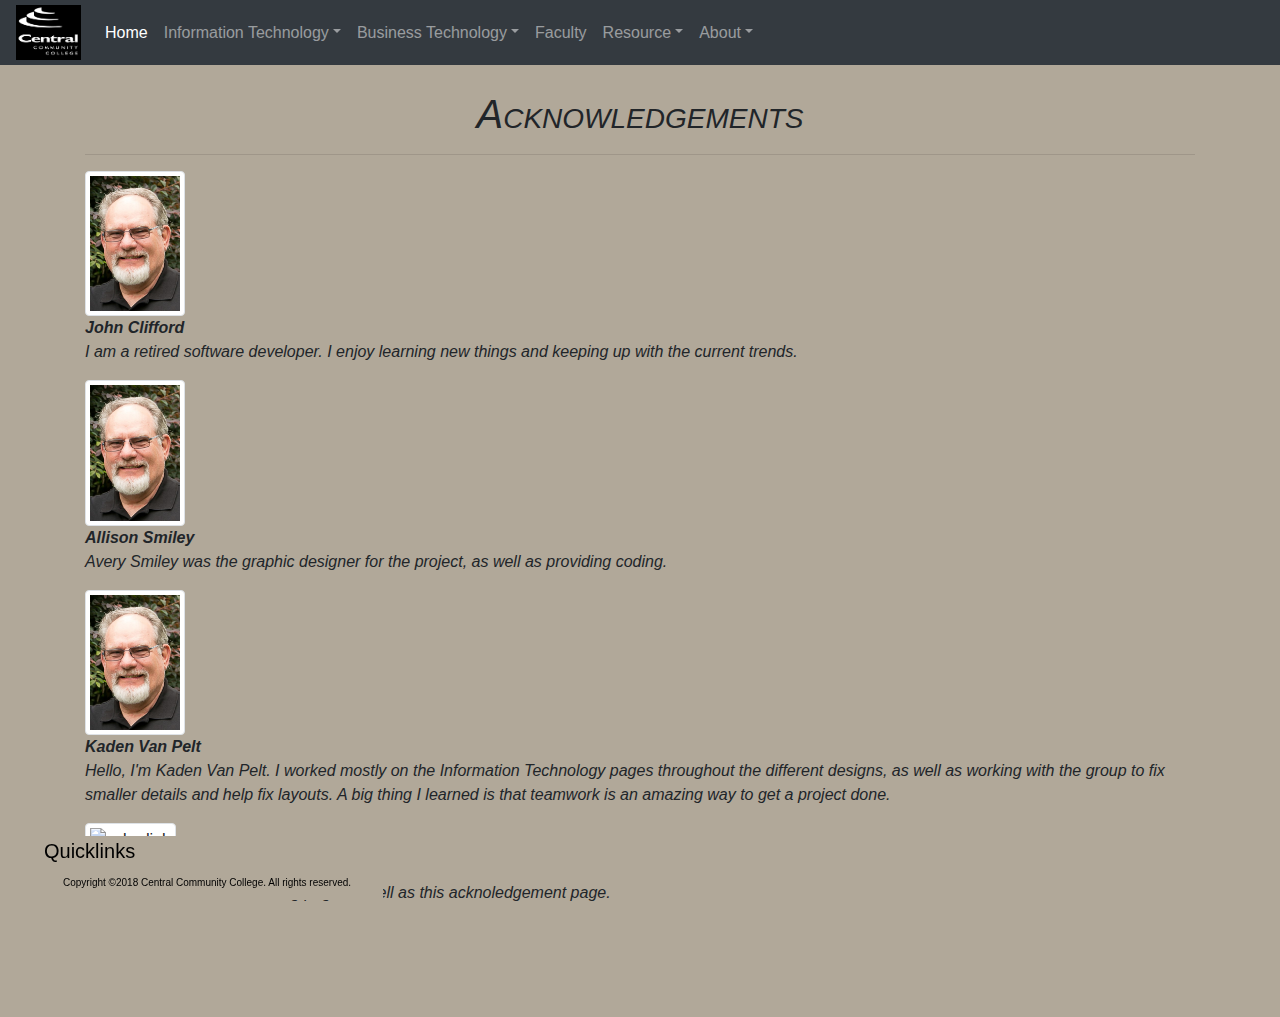
==== acknowledge.html @ 7ef97ece "changing Zebediah's image Link" ====
<!doctype html>
<html lang="en">
	<head>
		<!--
			info1500 Semester Project
			Author: Zebediah Montoya
			Date:   3/11/2018
			Filename: acknowledge.html
		-->
		<meta charset="utf-8">
		<meta name="viewport" content="width=device-width, initial-scale=1, shrink-to-fit=no">
		<meta name="description" content="">
		<meta name="author" content="">
		<link rel="stylesheet" href="https://maxcdn.bootstrapcdn.com/bootstrap/4.0.0/css/bootstrap.min.css" integrity="sha384-Gn5384xqQ1aoWXA+058RXPxPg6fy4IWvTNh0E263XmFcJlSAwiGgFAW/dAiS6JXm" crossorigin="anonymous">
		<link href="css/effects.css" rel="stylesheet" />
		<link href="css/btecstyles.css" rel="stylesheet" />
		<title>Acknowledgements</title>
	</head>
	<body onload="onloadtimer(0)">
		<header>
			<div class="topnav">
				<nav class="navbar navbar-expand-sm py-0 navbar-dark fixed-top  bg-dark">
					<img class="navbar-brand" src="images/logos/College_Vert_GIF_White.gif" alt="logo" height="65" width="65">
					<button id="menuicon" class="navbar-toggler" type="button" data-toggle="collapse" data-target="#navtop" aria-controls="navtop" aria-expanded="false" aria-label="Toggle navigation">
					<span  class="navbar-toggler-icon"></span>
					</button>
					<div class="collapse navbar-collapse" id="navtop">
						<ul class="nav navbar-nav mr-auto">
							<li class="nav-item active">
								<a class="nav-link" href="index.html">Home <span class="sr-only">(current)</span></a>
							</li>
							<li class="nav-item dropdown">
								<a class="nav-link dropdown-toggle" href="http://example.com" id="dropdown01" data-toggle="dropdown" aria-haspopup="true" aria-expanded="false">Information Technology</a>
								<div class="dropdown-menu" aria-labelledby="dropdown01">
									<a class="dropdown-item" href="infotechprogram.html">Info Tech Program</a>
									<a class="dropdown-item" href="developer.html">Developer</a>
									<a class="dropdown-item" href="networking.html">Networking</a>
									<a class="dropdown-item" href="techsupport.html">Technical Support</a>
								</div>
							</li>
							<li class="nav-item dropdown">
								<a class="nav-link dropdown-toggle" href="http://example.com" id="dropdown02" data-toggle="dropdown" aria-haspopup="true" aria-expanded="false">Business Technology</a>
								<div class="dropdown-menu" aria-labelledby="dropdown02">
									<a class="dropdown-item" href="btecprogram.html">Business Tech Program</a>
									<a class="dropdown-item" href="btecaasdegree.html">BTEC AAS Degree</a>
									<a class="dropdown-item" href="btecdiploma.html">BTEC Diploma</a>
									<a class="dropdown-item" href="btecsoftware.html">BTEC Software Certificate</a>
									<a class="dropdown-item" href="btectechnology.html">BTEC Technology Certificate</a>
									<a class="dropdown-item" href="btecsocialmedia.html">BTEC Social Media Certificate</a>
								</div>
							</li>
							<li class="nav-item">
								<a class="nav-link" href="faculty.html">Faculty</a>
							</li>
							<li class="nav-item dropdown">
								<a class="nav-link dropdown-toggle" href="http://example.com" id="dropdown03" data-toggle="dropdown" aria-haspopup="true" aria-expanded="false">Resource</a>
								<div class="dropdown-menu" aria-labelledby="dropdown03">
									<a class="dropdown-item" href="get-comp-sci-students-excited.pdf" 
									onclick="urlpopup(this.href,'myWindow','0','0','yes');return false">9 Facts from PLURALSIGHT</a>
								</div>
							</li>
							<li class="nav-item dropdown">
								<a class="nav-link dropdown-toggle" href="http://example.com" id="dropdown04" data-toggle="dropdown" aria-haspopup="true" aria-expanded="false">About</a>
								<div class="dropdown-menu" aria-labelledby="dropdown04">
									<a class="dropdown-item" href="http://www.cccneb.edu/contact/" title="Contact Us" 
									onclick="urlpopup(this.href,'myWindow','0','0','yes');return false">Contact Us</a>
									<a class="dropdown-item" href="acknowledge.html">Acknowledgement</a>
									<a class="dropdown-item" href="external.html">Program Videos</a>
								</div>
							</li>
						</ul>
					</div>
				</nav>
			</div>
		</header> 

	
		<section id="main">
			<article class="container">
				<div class="row">
					<div class="col-12">
						<h1 id="pagetitle">Acknowledgements</h1>
						<hr/>
					</div>
				</div>
				<div class="row">
					<div class="col-12">
						<div>	
							<img src="images/testimonials/jclifford.jpg" alt="John Clifford" class="img-thumbnail" height=100 width=100>
							<p><em><strong>John Clifford</strong><br/>
							I am a retired software developer.  
							I enjoy learning new things and keeping up with the current trends.
							</em></p>
						</div>
						<div>
							<img src="images/testimonials/jclifford.jpg" alt="John Clifford" class="img-thumbnail" height=100 width=100>
								<p><em><strong>Allison Smiley</strong><br/>
								Avery Smiley was the graphic designer for the project, as well as providing coding.
								</em></p>
						</div>
						<div>
							<img src="images/testimonials/jclifford.jpg" alt="John Clifford" class="img-thumbnail" height=100 width=100>
								<p><em><strong>Kaden Van Pelt</strong><br/>
								Hello, I&#39;m Kaden Van Pelt. I worked mostly on the
								Information Technology pages throughout the different designs,
								as well as working with the group to fix smaller details and help 
								fix layouts. A big thing I learned is that teamwork is an amazing 
								way to get a project done.
								</em></p>
						</div>
						<div>
							<img src="images/testimonials/zebediah-montoya.png" alt="zebediah" class="img-thumbnail" height=100 width=100>
								<p><em><strong>Zebediah Montoya</strong><br/>
								Hi, I worked on the networking page as well as this acknoledgement page.
								</em></p>
						</div>
						<br/><br/><br/><br/>
					</div>
				</div>	
			</article>
		</section>
	  
		<div class="bottomnav">		
			<nav class="navbar fixed-bottom py-0 navbar-primary">   
				<div class="container-fluid">
					<button id="quicklinkicon" class="navbar-toggler" type="button" data-toggle="collapse" data-target="#navbottom" aria-controls="navbottom" aria-expanded="false" aria-label="Toggle navigation">
						<span class="navbar-toggler-icon"></span>
					</button>
					<div class="collapse navbar-collapse" id="navbottom">
						<ul class="navbar-nav">
							<li class="nav-item active">
								<a class="nav-link" href="index.html"><strong>Home</strong></a></li>
							<li class="nav-item">
								<a class="nav-link" href="infotechprogram.html"><strong>InfoTech Program</strong></a></li>
							<li class="nav-item">
								<a class="nav-link" href="developer.html">&#8226;&nbsp;Developer</a></li>
							<li class="nav-item">
								<a class="nav-link" href="networking.html">&#8226;&nbsp;Networking</a></li>
							<li class="nav-item">
								<a class="nav-link" href="techsupport.html">&#8226;&nbsp;Tech Support</a></li>
							<li class="nav-item">
								<a class="nav-link" href="btecprogram.html"><strong>BTEC Program</strong></a></li>
							<li class="nav-item">
								<a class="nav-link" href="btecaasdegree.html">&#8226;&nbsp;AAS Degree</a></li>
							<li class="nav-item">
								<a class="nav-link" href="btecdiploma.html">&#8226;&nbsp;Diploma</a></li>
							<li class="nav-item">
								<a class="nav-link" href="btecsoftware.html">&#8226;&nbsp;Software Certificate</a></li>
							<li class="nav-item">
								<a class="nav-link" href="btectechnology.html">&#8226;&nbsp;Technology Certificate</a></li>
							<li class="nav-item">
								<a class="nav-link" href="btecsocialmedia.html">&#8226;&nbsp;Social Media Certificate</a></li>
							<li class="nav-item">
								<a class="nav-link" href="faculty.html">Faculty</a></li>
							<li class="nav-item">
								<a class="nav-link" href="get-comp-sci-students-excited.pdf" 
								onclick="urlpopup(this.href,'myWindow','0','0','yes');return false">
								9 Facts from PLURALSIGHT</a></li>
							<li class="nav-item">
								<a class="nav-link" href="http://www.cccneb.edu/contact/" title="Contact Us" 
								onclick="urlpopup(this.href,'myWindow','0','0','yes');return false">
								Contact Us</a></li>							
							<li class="nav-item">
								<a class="nav-link" href="acknowledge.html">Acknowledgement</a></li>
							<li class="nav-item">
								<a class="nav-link" href="external.html">Program Videos</a></li>
						</ul>
						<br/><br/>
					</div>
					<div class="navbar-brand footer-copyright">
						<a href="index.html">Copyright &copy;2018 Central Community College. All rights reserved.</a>
					</div>
				</div>
			</nav>
		</div>


		<!-- Bootstrap core JavaScript
		================================================== -->
		<!-- Placed at the end of the document so the pages load faster -->
		<script src="https://code.jquery.com/jquery-3.2.1.slim.min.js" integrity="sha384-KJ3o2DKtIkvYIK3UENzmM7KCkRr/rE9/Qpg6aAZGJwFDMVNA/GpGFF93hXpG5KkN" crossorigin="anonymous"></script>
		<script src="https://cdnjs.cloudflare.com/ajax/libs/popper.js/1.12.9/umd/popper.min.js" integrity="sha384-ApNbgh9B+Y1QKtv3Rn7W3mgPxhU9K/ScQsAP7hUibX39j7fakFPskvXusvfa0b4Q" crossorigin="anonymous"></script>
		<script src="https://maxcdn.bootstrapcdn.com/bootstrap/4.0.0/js/bootstrap.min.js" integrity="sha384-JZR6Spejh4U02d8jOt6vLEHfe/JQGiRRSQQxSfFWpi1MquVdAyjUar5+76PVCmYl" crossorigin="anonymous"></script>
		<script src="js/navtitles.js"></script>
		<script src="js/pilltablinks.js"></script>
		<script src="js/urlpopup.js"></script>
		<script src="js/onloadtimer.js"></script>
		<script>
			$('ul.nav li.dropdown').hover(function() {
			  $(this).find('.dropdown-menu').stop(true, true).delay(200).fadeIn(500);
			}, function() {
			  $(this).find('.dropdown-menu').stop(true, true).delay(200).fadeOut(500);
			});
		</script>
	</body>
</html>
---- css/effects.css ----
@charset "utf-8";
/*
	Author: John Clifford
	Date:   3/5/2018
	Filename: css/effects.css
*/

/*== Custom page colors ==

Green: #29512E
Dark Blue: #001b68
Light Grey: #CAC0B8
Brown Grey #5F5347
Light Blue #87ACED
Grey #B1A899
Dark Grey #4C515E
*/


/* testimonial cite images */

/*
.testimonial cite {
   display: block;
   margin: 0px auto 30px;
   text-align: center;
   width: 70%;
}
.testimonial > cite > img {
	border-radius: 50px 50px;
   width: 30%;
}
*/
.testimonialimg {
	float: left;
	border: solid 3px white;
	margin-right: 10px;
}
/* Copyright control */
.footer-copyright {
  padding: 10px;
  background-color: #B1A899;  /*#87ACED;*/
  color: black;  /* rgba(255, 255, 255, 0.4); */
  text-align: center;
  font-size: 10px;
  line-height: 14px;

}
.footer-copyright a {
  color: inherit;
  text-decoration: none;
  float: right;
}
@media (max-width: 749px) {
  .footer-copyright {
    line-height: 20px;
  }
}
@media (min-width: 750px) {
  .footer-copyright {
    padding: 10px 32px;
  }
}

/* Top nav controls.  Line height */
.topnav .navbar-nav .nav-item {
	line-height: .5em;
}


/* Bottom nav controls.  Line height, and colors. */


.bottomnav .navbar {
	background-color: #B1A899;  /*#87ACED;*/
	width: 16.5rem;
}

.bottomnav .navbar-toggler:hover,
.bottomnav .navbar-toggler:focus {
  background-color: #563D7C;
  color: white;
}

.bottomnav .navbar-nav .nav-item {
	line-height: .5em;
}
.bottomnav .navbar-nav .nav-item .nav-link {
	color: black;
}
.bottomnav .navbar-nav .nav-item .nav-link:hover {
	color: white;
}
---- css/btecstyles.css ----
@charset "utf-8";
/*
	Author: John Clifford
	Date:   3/26/2018
	Filename: css/btecstyles.css
*/
/*== Custom page colors ==

Green: #29512E
Dark Blue: #001b68
Light Grey: #CAC0B8
Brown Grey #5F5347
Light Blue #87ACED
Grey #B1A899
Dark Grey #4C515E
*/


body {
	width: 100%;
	height: 100%;
 	padding-top: 55px;
	background-color: #B1A899; 
} 

section#main {
   margin-top: 35px;
   height: 100%;
   width: 100%;
}

/* For all pages */
section#main #pagetitle {
   text-align: center;
	font-style: italic;
	font-variant: small-caps;
}


/* adjust the width and color of the pill tabs */
section#main .nav > .nav-link {
   width: 20rem;
   color: black;
}

/* for external.html video tabs 
	adjust the width and color of the pill tabs */
	
article#video  .nav > .nav-link {
   width: 10rem;
   color: black;
}


/* all link <a elements should be green */
section#main a {
    color: green;
    text-decoration: none;
	font-weight: bold;
  /*font-size: 20px;
  line-height: 20px;*/
}
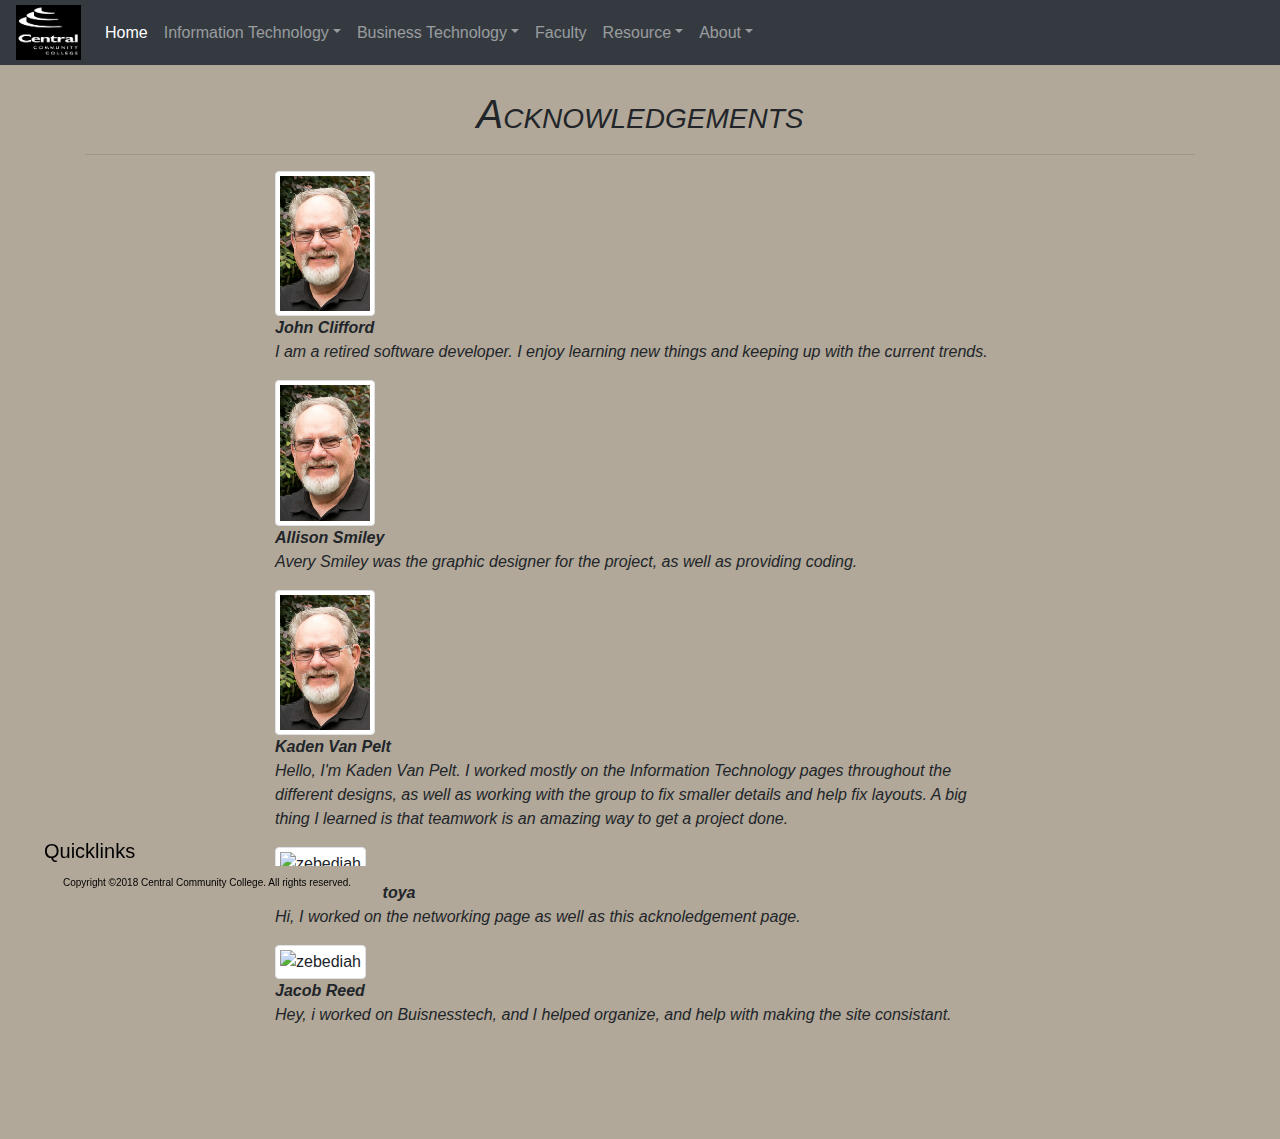
==== commit 03a06ba1: "adding col-2" ====
--- a/acknowledge.html
+++ b/acknowledge.html
@@ -84,7 +84,8 @@
 					</div>
 				</div>
 				<div class="row">
-					<div class="col-12">
+					<div class="col-2"></div>
+					<div class="col-8">
 						<div>	
 							<img src="images/testimonials/jclifford.jpg" alt="John Clifford" class="img-thumbnail" height=100 width=100>
 							<p><em><strong>John Clifford</strong><br/>
@@ -112,6 +113,12 @@
 							<img src="images/testimonials/zebediah-montoya.png" alt="zebediah" class="img-thumbnail" height=100 width=100>
 								<p><em><strong>Zebediah Montoya</strong><br/>
 								Hi, I worked on the networking page as well as this acknoledgement page.
+								</em></p>
+						</div>
+						<div>
+							<img src="images/testimonials/zebediah-montoya.png" alt="zebediah" class="img-thumbnail" height=100 width=100>
+								<p><em><strong>Jacob Reed</strong><br/>
+								Hey, i worked on Buisnesstech, and I helped organize, and help with making the site consistant.
 								</em></p>
 						</div>
 						<br/><br/><br/><br/>
@@ -165,6 +172,8 @@
 							<li class="nav-item">
 								<a class="nav-link" href="external.html">Program Videos</a></li>
 						</ul>
+					<div class="col-2"></div>
+
 						<br/><br/>
 					</div>
 					<div class="navbar-brand footer-copyright">
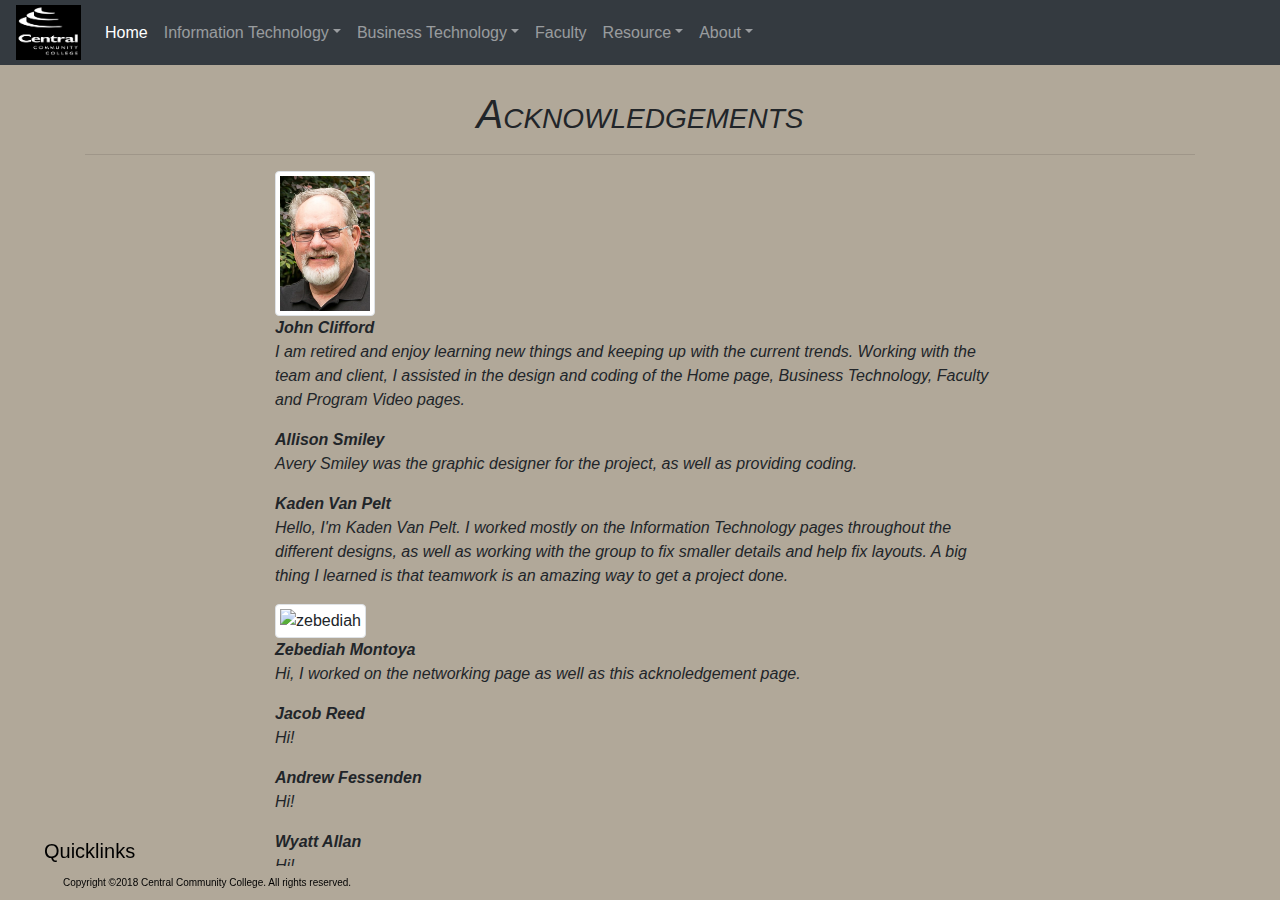
==== commit 357e45bb: "Add files via upload" ====
--- a/acknowledge.html
+++ b/acknowledge.html
@@ -89,19 +89,24 @@
 						<div>	
 							<img src="images/testimonials/jclifford.jpg" alt="John Clifford" class="img-thumbnail" height=100 width=100>
 							<p><em><strong>John Clifford</strong><br/>
-							I am a retired software developer.  
-							I enjoy learning new things and keeping up with the current trends.
+							I am retired and enjoy learning new things and keeping up with the current trends.
+							Working with the team and client, I assisted in the design and coding of 
+							the Home page, Business Technology, Faculty and Program Video pages. 
 							</em></p>
 						</div>
 						<div>
+							<!--
 							<img src="images/testimonials/jclifford.jpg" alt="John Clifford" class="img-thumbnail" height=100 width=100>
-								<p><em><strong>Allison Smiley</strong><br/>
+							-->
+							<p><em><strong>Allison Smiley</strong><br/>
 								Avery Smiley was the graphic designer for the project, as well as providing coding.
 								</em></p>
 						</div>
 						<div>
+							<!--
 							<img src="images/testimonials/jclifford.jpg" alt="John Clifford" class="img-thumbnail" height=100 width=100>
-								<p><em><strong>Kaden Van Pelt</strong><br/>
+							-->
+							<p><em><strong>Kaden Van Pelt</strong><br/>
 								Hello, I&#39;m Kaden Van Pelt. I worked mostly on the
 								Information Technology pages throughout the different designs,
 								as well as working with the group to fix smaller details and help 
@@ -116,13 +121,26 @@
 								</em></p>
 						</div>
 						<div>
-							<img src="images/testimonials/zebediah-montoya.png" alt="zebediah" class="img-thumbnail" height=100 width=100>
-								<p><em><strong>Jacob Reed</strong><br/>
-								Hey, i worked on Buisnesstech, and I helped organize, and help with making the site consistant.
-								</em></p>
-						</div>
-						<br/><br/><br/><br/>
-					</div>
+							<!--
+							<img src="images/testimonials/zebediah-montoya.png" alt="zebediah" class="img-thumbnail" height=100 width=100>
+							-->
+							<p><em><strong>Jacob Reed</strong><br/>Hi!</em></p>
+						</div>
+						<div>
+							<!--
+							<img src="images/testimonials/zebediah-montoya.png" alt="zebediah" class="img-thumbnail" height=100 width=100>
+							-->
+							<p><em><strong>Andrew Fessenden</strong><br/>Hi!</em></p>
+						</div>
+						<div>
+							<!--
+							<img src="images/testimonials/zebediah-montoya.png" alt="zebediah" class="img-thumbnail" height=100 width=100>
+							-->
+							<p><em><strong>Wyatt Allan</strong><br/>Hi!</em></p>
+						</div>
+					</div>
+					<div class="col-2"></div>
+					<br/><br/><br/><br/>
 				</div>	
 			</article>
 		</section>
@@ -172,8 +190,6 @@
 							<li class="nav-item">
 								<a class="nav-link" href="external.html">Program Videos</a></li>
 						</ul>
-					<div class="col-2"></div>
-
 						<br/><br/>
 					</div>
 					<div class="navbar-brand footer-copyright">
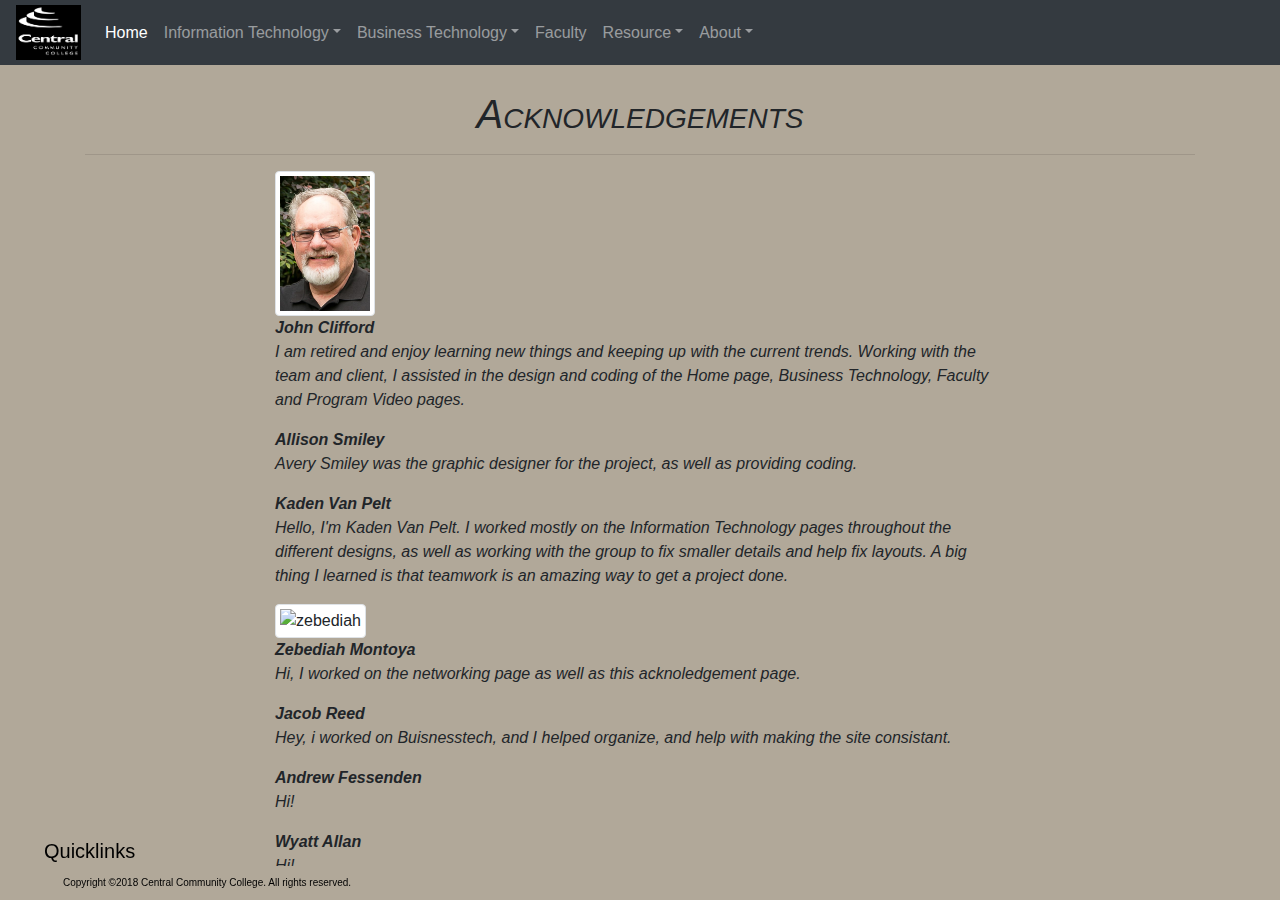
==== commit 35772a2d: "Merge branch 'master' into version-9" ====
--- a/acknowledge.html
+++ b/acknowledge.html
@@ -124,7 +124,9 @@
 							<!--
 							<img src="images/testimonials/zebediah-montoya.png" alt="zebediah" class="img-thumbnail" height=100 width=100>
 							-->
-							<p><em><strong>Jacob Reed</strong><br/>Hi!</em></p>
+								<p><em><strong>Jacob Reed</strong><br/>
+								Hey, i worked on Buisnesstech, and I helped organize, and help with making the site consistant.
+								</em></p>
 						</div>
 						<div>
 							<!--
@@ -190,6 +192,8 @@
 							<li class="nav-item">
 								<a class="nav-link" href="external.html">Program Videos</a></li>
 						</ul>
+					<div class="col-2"></div>
+
 						<br/><br/>
 					</div>
 					<div class="navbar-brand footer-copyright">
@@ -210,12 +214,5 @@
 		<script src="js/pilltablinks.js"></script>
 		<script src="js/urlpopup.js"></script>
 		<script src="js/onloadtimer.js"></script>
-		<script>
-			$('ul.nav li.dropdown').hover(function() {
-			  $(this).find('.dropdown-menu').stop(true, true).delay(200).fadeIn(500);
-			}, function() {
-			  $(this).find('.dropdown-menu').stop(true, true).delay(200).fadeOut(500);
-			});
-		</script>
 	</body>
 </html>
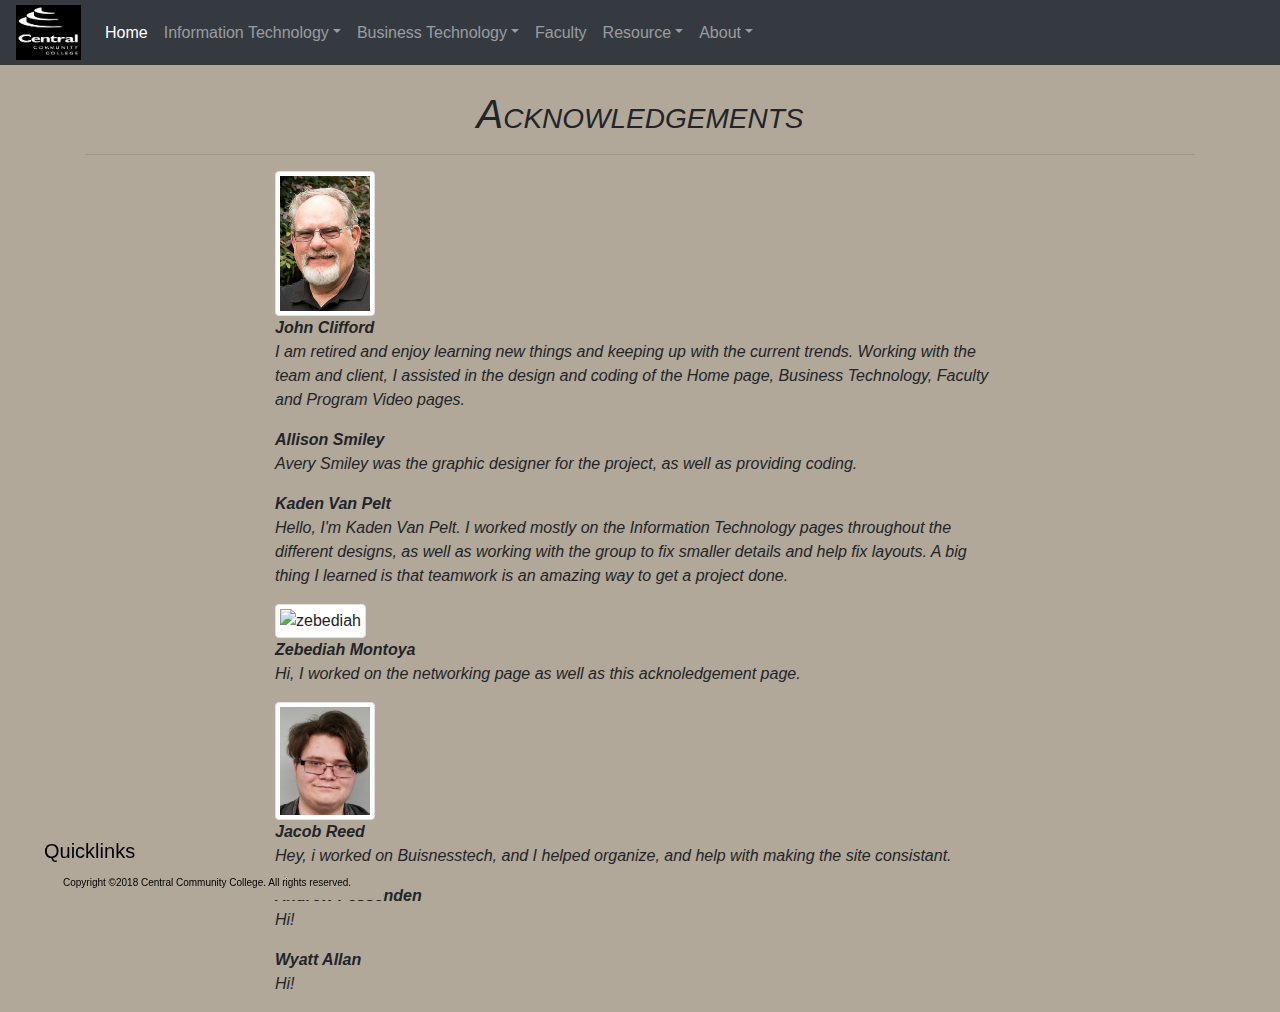
==== commit bfb7914c: "Update acknowledge.html" ====
--- a/acknowledge.html
+++ b/acknowledge.html
@@ -121,9 +121,7 @@
 								</em></p>
 						</div>
 						<div>
-							<!--
-							<img src="images/testimonials/zebediah-montoya.png" alt="zebediah" class="img-thumbnail" height=100 width=100>
-							-->
+							<img src="images/testimonials/jacob-portrait.png" alt="jacob" class="img-thumbnail" height=100 width=100>
 								<p><em><strong>Jacob Reed</strong><br/>
 								Hey, i worked on Buisnesstech, and I helped organize, and help with making the site consistant.
 								</em></p>
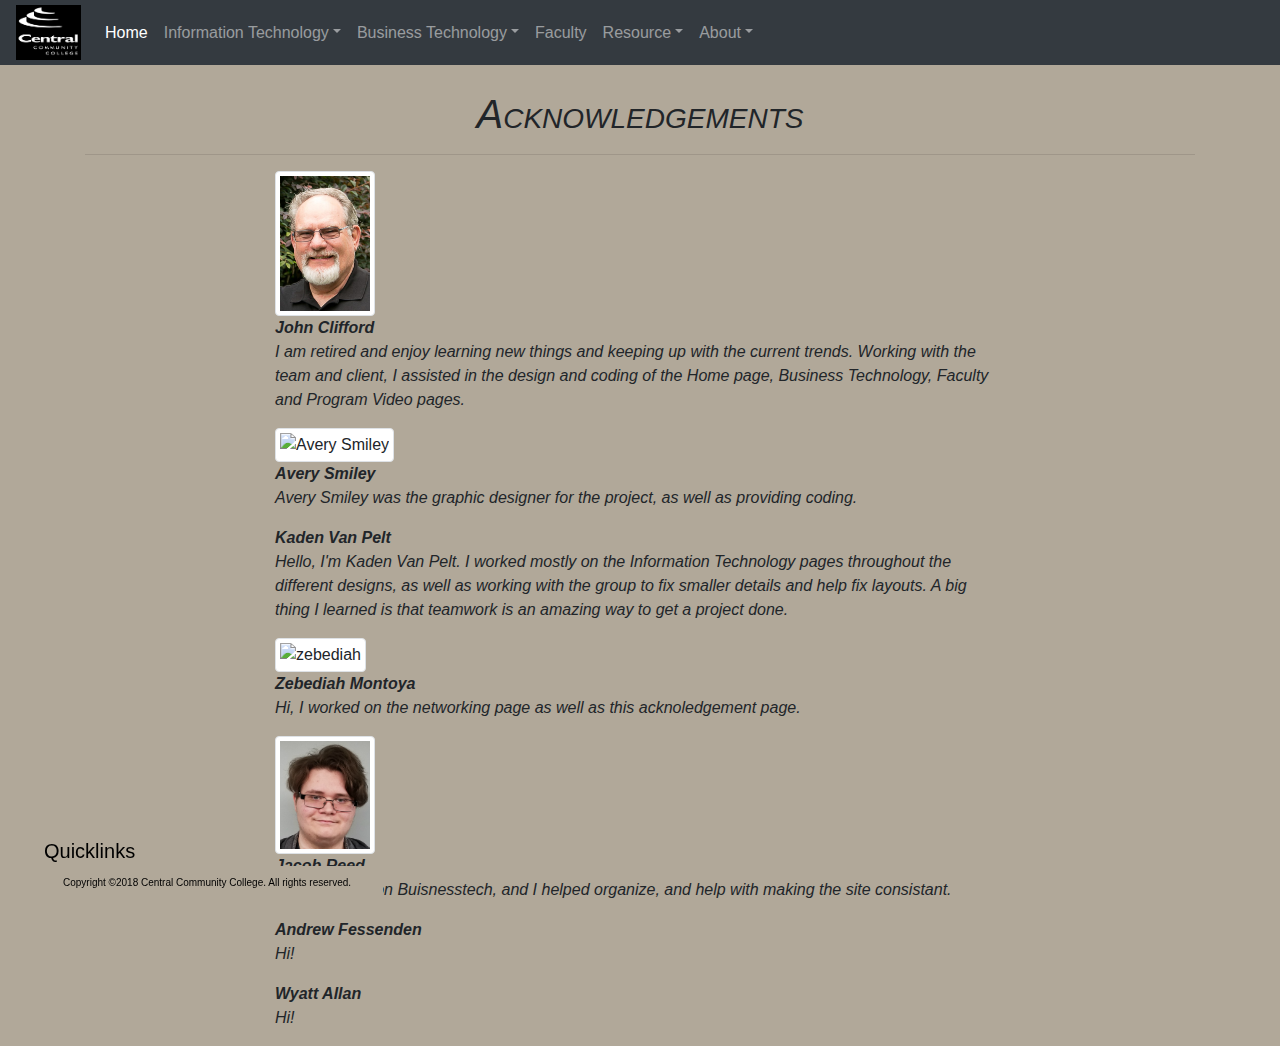
==== commit b6e9d88c: "Update acknowledge.html" ====
--- a/acknowledge.html
+++ b/acknowledge.html
@@ -95,10 +95,10 @@
 							</em></p>
 						</div>
 						<div>
-							<!--
-							<img src="images/testimonials/jclifford.jpg" alt="John Clifford" class="img-thumbnail" height=100 width=100>
-							-->
-							<p><em><strong>Allison Smiley</strong><br/>
+							
+							<img src="images/testimonials/Avery.png" alt="Avery Smiley" class="img-thumbnail" height=100 width=100>
+							
+							<p><em><strong>Avery Smiley</strong><br/>
 								Avery Smiley was the graphic designer for the project, as well as providing coding.
 								</em></p>
 						</div>
